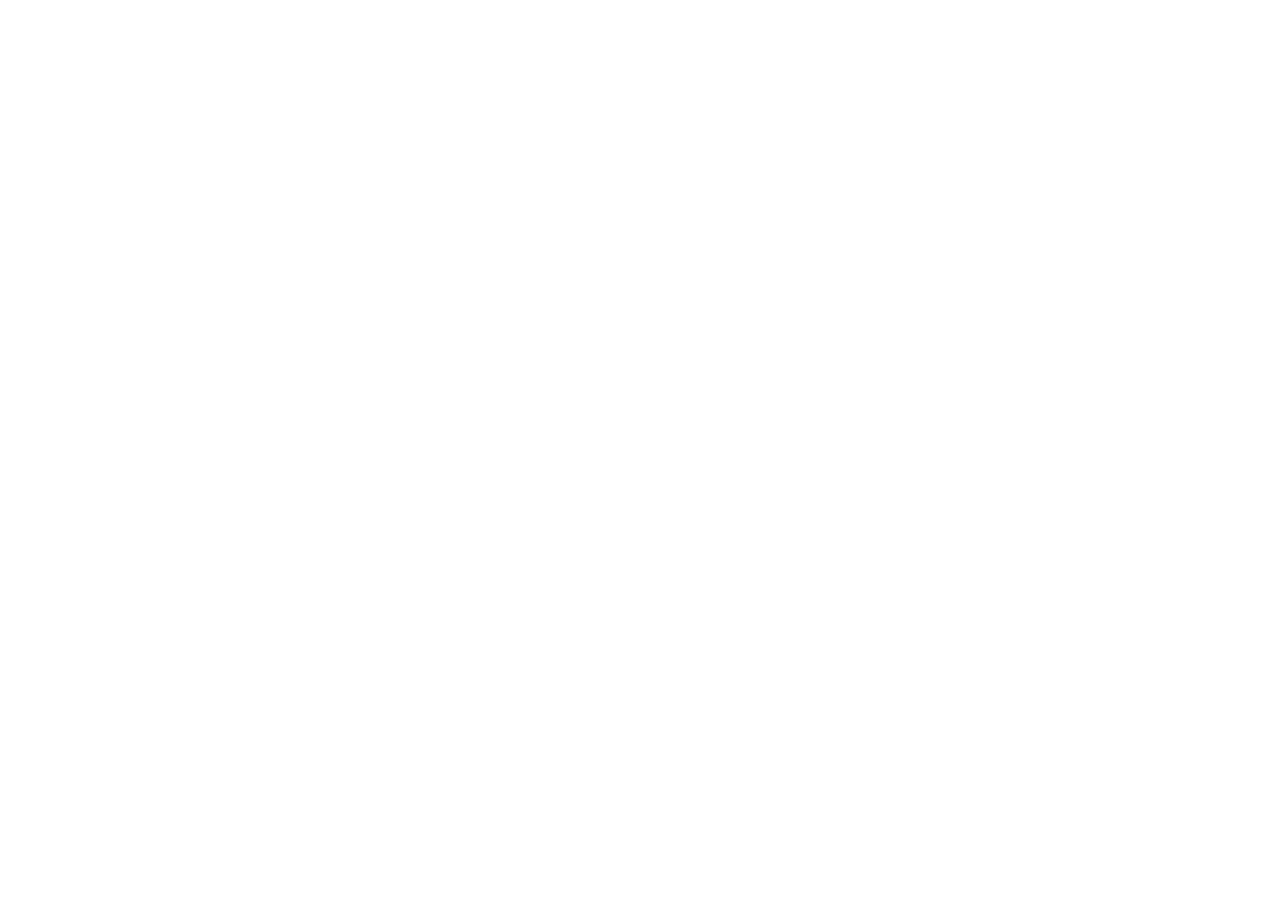
==== index.html @ ba30b6e1 "Initial commit" ====
<!DOCTYPE html>
<html lang="en">
<head>
    <meta charset="UTF-8">
    <title>Iboroubi Index</title>
    <link rel="stylesheet" href="bower_components/bootstrap/dist/css/bootstrap.min.css">
    <link rel="stylesheet" href="css/main.css">
    <script src="bower_components/jquery/dist/jquery.min.js"></script>
    <script src="bower_components/bootstrap/dist/js/bootstrap.min.js"></script>
    <script src="js/main.js"></script>
</head>
<body>
    <header>
        
    </header>
    <main>
        
    </main>
    <footer>
        
    </footer>
</body>
</html>
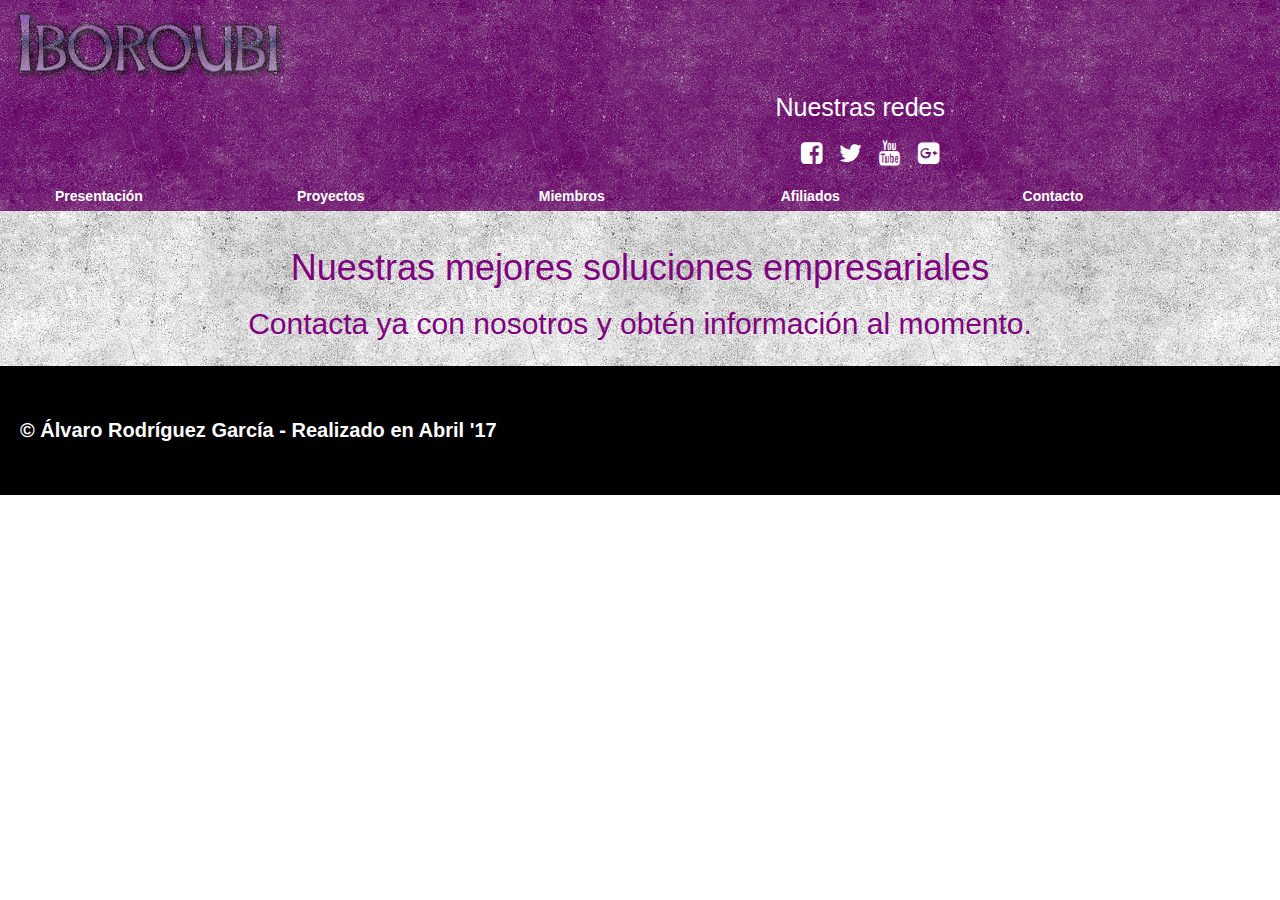
==== commit fb85f8fd: "cambios" ====
--- a/index.html
+++ b/index.html
@@ -2,8 +2,10 @@
 <html lang="en">
 <head>
     <meta charset="UTF-8">
+    <meta name="viewport" content="width=device-width, user-scalable=no, width=380">
     <title>Iboroubi Index</title>
     <link rel="stylesheet" href="bower_components/bootstrap/dist/css/bootstrap.min.css">
+    <link rel="stylesheet" href="css/font-awesome.min.css">
     <link rel="stylesheet" href="css/main.css">
     <script src="bower_components/jquery/dist/jquery.min.js"></script>
     <script src="bower_components/bootstrap/dist/js/bootstrap.min.js"></script>
@@ -11,13 +13,55 @@
 </head>
 <body>
     <header>
-        
+        <div class="container-fluid">
+            <div class="row">
+                <div class="fondo_animado"></div>
+                <div class="col-fixed-logo">
+                    
+                </div>
+                <div class="col-xs-1 hidden-md hidden-lg">
+                    
+                </div>
+                <div class="col-xs-8 col-md-9 redes">
+                    <p>
+                        Nuestras redes
+                    </p>
+                    <p>
+                        <span class="fa fa-fw fa-facebook-square"></span>
+                        <span class="fa fa-fw fa-twitter"></span>
+                        <span class="fa fa-fw fa-youtube"></span>
+                        <span class="fa fa-fw fa-google-plus-square"></span>
+                    </p>
+                </div>
+                <div class="col-md-12 visible-md visible-lg menu">
+                    <nav class="menu-escritorio">
+                        <ul>
+                            <li><a href="home.html">Presentación</a></li>
+                            <li><a href=".html">Proyectos</a></li>
+                            <li><a href=".html">Miembros</a></li>
+                            <li><a href=".html">Afiliados</a></li>
+                            <li><a href=".html">Contacto</a></li>
+                        </ul>
+                    </nav>
+                </div>
+            </div>
+        </div>
     </header>
     <main>
-        
+       <video width="100%" height="30%" autoplay muted loop>
+           <source src="videos/intel.mp4" type="video/mp4">
+           Your browser does not support the video tag.
+       </video>
+        <div class="intel_video">
+           <div class="intel_video_overlay">
+               <h1>Nuestras mejores soluciones empresariales</h1>
+               <h2>Contacta ya con nosotros y obtén información al momento.</h2>
+           </div>
+            <div class="transgrunge"></div>
+       </div>
     </main>
     <footer>
-        
+        © Álvaro Rodríguez García - Realizado en Abril '17
     </footer>
 </body>
 </html>--- a/css/main.css
+++ b/css/main.css
@@ -0,0 +1,141 @@
+* {
+    box-sizing: border-box;
+}
+
+/*header .row > div {
+    display: flex;
+    align-items: center;
+}*/
+
+header .row {
+    position: relative;
+}
+
+header .row {
+    background-color: #660066;
+    overflow: hidden;
+}
+
+header .row > .col-fixed-logo {
+    background-image: url(../img/logo-mediano.png);
+    background-repeat: no-repeat;
+    background-position: center;
+    height: 90px;
+    width: 300px;
+}
+
+@media (max-width: 768px) {
+  header .row > .col-fixed-logo {
+    background-image: url(../img/logo-peque.png);
+      width: 175px;
+  }
+}
+
+.fondo_animado {
+    position: absolute;
+    width: 100%;
+    height: 100%;
+    background-image: url(../img/transgrunge.png);
+    animation: slide 60s linear infinite;
+    width: 5076px;
+}
+
+a, a:active, a:visited {
+    color: purple;
+}
+
+a:hover {
+    color: black;
+    text-decoration: none;
+}
+
+.menu {
+    height: 30px;
+    line-height: 30px;
+}
+
+.menu-escritorio {
+    
+}
+
+.menu-escritorio li {
+    display: inline-block;
+    list-style-type: none;
+    width: calc(100% / 5 - 4px);
+}
+
+.redes {
+    text-align: right;
+    font-size: 25px;
+    color: white;
+}
+
+.redes span:hover {
+    text-decoration: underline;
+    cursor: pointer;
+}
+
+.menu-escritorio a {
+    color: white;
+    font-weight: bold;
+}
+
+.menu-escritorio a,
+.redes span:hover {
+    transition: 1s;
+}
+
+.menu-escritorio a:hover,
+.redes span:hover{
+    color: #ff00ff;
+}
+
+/* ---- */
+
+main {
+    position: relative;
+}
+
+.intel_video {
+    position: absolute;
+    width: 100%;
+    height: 100%;
+    top: 0;
+    display: flex;
+    align-items: center;
+}
+
+.transgrunge {
+    position: absolute;
+    float: left;
+    background-image: url(../img/transgrunge.png);
+    width: 100%;
+    height: 100%;
+    z-index: 1;
+    filter: invert(1) grayscale(100%);
+}
+
+.intel_video_overlay {
+    position: absolute;
+    width: 100%;
+    text-align: center;
+    color: purple;
+    z-index: 2;
+}
+
+footer {
+    background-color: black;
+    color: white;
+    padding: 50px 20px;
+    font-size: 20px;
+    font-weight: bold;
+}
+
+@keyframes slide {
+  0%{
+    transform: translate3d(0, 0, 0);
+  }
+  100%{
+    transform: translate3d(-1692px, 0, 0);
+  }
+}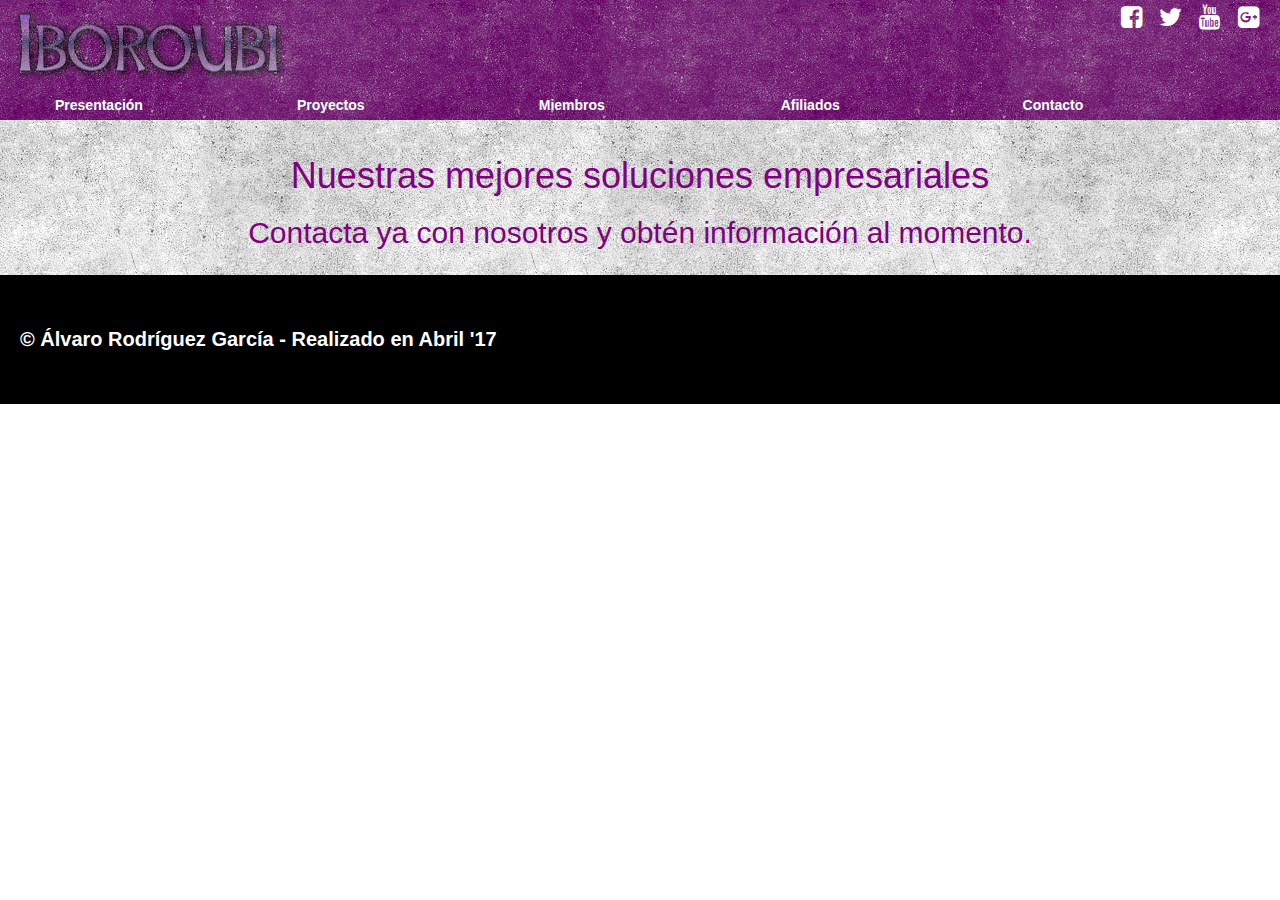
==== commit 2e70c2e6: "Puntos de ruptura" ====
--- a/index.html
+++ b/index.html
@@ -2,11 +2,15 @@
 <html lang="en">
 <head>
     <meta charset="UTF-8">
-    <meta name="viewport" content="width=device-width, user-scalable=no, width=380">
+    <meta name="viewport" content="width=device-width, user-scalable=no, width=365">
     <title>Iboroubi Index</title>
     <link rel="stylesheet" href="bower_components/bootstrap/dist/css/bootstrap.min.css">
     <link rel="stylesheet" href="css/font-awesome.min.css">
     <link rel="stylesheet" href="css/main.css">
+    <link rel='stylesheet' media='(max-width: 480px)' href='css/xs.css' />
+    <link rel='stylesheet' media='screen and (min-width: 481px) and (max-width: 992px)' href='css/sm.css' />
+    <link rel='stylesheet' media='screen and (min-width: 993px) and (max-width: 1200px)' href='css/md.css' />
+    <link rel='stylesheet' media='(max-width: 1201px)' href='css/lg.css' />
     <script src="bower_components/jquery/dist/jquery.min.js"></script>
     <script src="bower_components/bootstrap/dist/js/bootstrap.min.js"></script>
     <script src="js/main.js"></script>
@@ -19,19 +23,23 @@
                 <div class="col-fixed-logo">
                     
                 </div>
-                <div class="col-xs-1 hidden-md hidden-lg">
-                    
-                </div>
-                <div class="col-xs-8 col-md-9 redes">
-                    <p>
-                        Nuestras redes
-                    </p>
-                    <p>
-                        <span class="fa fa-fw fa-facebook-square"></span>
-                        <span class="fa fa-fw fa-twitter"></span>
-                        <span class="fa fa-fw fa-youtube"></span>
-                        <span class="fa fa-fw fa-google-plus-square"></span>
-                    </p>
+                <div class="container-fluid submenu">
+                    <div class="row">
+                        <div class="col-xs-2 hidden-md hidden-lg">
+
+                        </div>
+                        <div class="col-xs-10 col-sm-12 redes">
+                            <p class="visible-md">
+                                Nuestras redes
+                            </p>
+                            <p>
+                                <span class="fa fa-fw fa-facebook-square"></span>
+                                <span class="fa fa-fw fa-twitter"></span>
+                                <span class="fa fa-fw fa-youtube"></span>
+                                <span class="fa fa-fw fa-google-plus-square"></span>
+                            </p>
+                        </div>
+                    </div>
                 </div>
                 <div class="col-md-12 visible-md visible-lg menu">
                     <nav class="menu-escritorio">
--- a/css/main.css
+++ b/css/main.css
@@ -9,11 +9,11 @@
 
 header .row {
     position: relative;
+    overflow: hidden;
 }
 
-header .row {
+header > .container-fluid > .row {
     background-color: #660066;
-    overflow: hidden;
 }
 
 header .row > .col-fixed-logo {
@@ -22,13 +22,32 @@
     background-position: center;
     height: 90px;
     width: 300px;
+    float: left;
 }
 
 @media (max-width: 768px) {
-  header .row > .col-fixed-logo {
-    background-image: url(../img/logo-peque.png);
-      width: 175px;
-  }
+    header .row-fluid > .col-fixed-logo {
+        background-image: url(../img/logo-peque.png);
+        width: 175px;
+    }
+    .redes {
+        font-size: 18px!important;
+    }
+    header .row > .col-fixed-logo {
+        background-image: url(../img/logo-peque.png);
+        height: 65px!important;
+        width: 180px!important;
+    }
+    .submenu {
+        height: 65px!important;
+        line-height: 65px!important;
+    }
+}
+
+@media screen and (min-width: 768px) and (max-width: 992px) {
+    .redes {
+        line-height: 90px!important;
+    }
 }
 
 .fondo_animado {
@@ -90,6 +109,11 @@
     color: #ff00ff;
 }
 
+.submenu {
+    float: right;
+    height: 90px;
+}
+
 /* ---- */
 
 main {
--- a/css/xs.css
+++ b/css/xs.css
@@ -0,0 +1,8 @@
+.submenu {
+    width: inherit!important;
+}
+
+    .submenu {
+        height: 65px!important;
+        line-height: 65px!important;
+    }--- a/css/sm.css
+++ b/css/sm.css
@@ -0,0 +1,4 @@
+/*.submenu {
+    display: flex;
+    align-items: center;
+}*/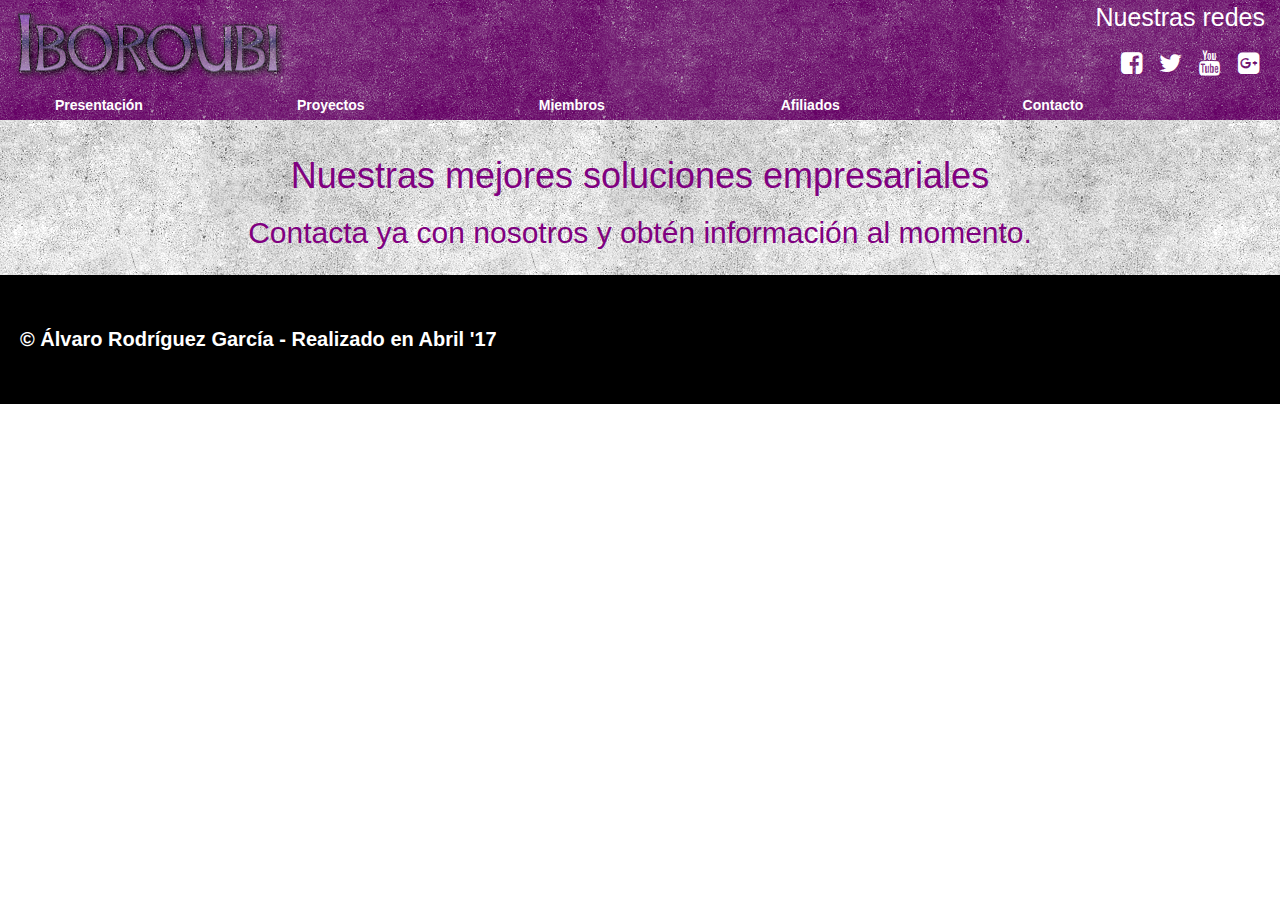
==== commit c81b2ca7: "Menu desplegable sin contenido" ====
--- a/index.html
+++ b/index.html
@@ -26,10 +26,10 @@
                 <div class="container-fluid submenu">
                     <div class="row">
                         <div class="col-xs-2 hidden-md hidden-lg">
-
+                            <span class="glyphicon glyphicon-menu-hamburger boton-menu"></span>
                         </div>
-                        <div class="col-xs-10 col-sm-12 redes">
-                            <p class="visible-md">
+                        <div class="col-xs-10 col-md-12 redes">
+                            <p class="visible-md visible-lg">
                                 Nuestras redes
                             </p>
                             <p>
@@ -56,17 +56,26 @@
         </div>
     </header>
     <main>
-       <video width="100%" height="30%" autoplay muted loop>
-           <source src="videos/intel.mp4" type="video/mp4">
-           Your browser does not support the video tag.
-       </video>
-        <div class="intel_video">
-           <div class="intel_video_overlay">
-               <h1>Nuestras mejores soluciones empresariales</h1>
-               <h2>Contacta ya con nosotros y obtén información al momento.</h2>
-           </div>
-            <div class="transgrunge"></div>
-       </div>
+      <div class="container-fluid">
+            <div class="row">
+                <div class="col-xs-4 hidden-md hidden-lg menu-desp">
+                
+                </div>
+                <div class="col-xs-8 col-md-12 contenido">
+                    <video width="100%" height="30%" autoplay muted loop>
+                       <source src="videos/intel.mp4" type="video/mp4">
+                       Your browser does not support the video tag.
+                   </video>
+                    <div class="intel_video">
+                       <div class="intel_video_overlay">
+                           <h1>Nuestras mejores soluciones empresariales</h1>
+                           <h2>Contacta ya con nosotros y obtén información al momento.</h2>
+                       </div>
+                        <div class="transgrunge"></div>
+                   </div>
+                </div>
+          </div>
+        </div>
     </main>
     <footer>
         © Álvaro Rodríguez García - Realizado en Abril '17
--- a/css/main.css
+++ b/css/main.css
@@ -42,12 +42,22 @@
         height: 65px!important;
         line-height: 65px!important;
     }
+    .boton-menu {
+        font-size: 18px!important;
+        top: 4px!important;
+    }
 }
 
 @media screen and (min-width: 768px) and (max-width: 992px) {
-    .redes {
+    .submenu {
         line-height: 90px!important;
     }
+}
+
+.boton-menu {
+    color: white;
+    font-size: 25px;
+    top: 8px;
 }
 
 .fondo_animado {
@@ -100,12 +110,12 @@
 }
 
 .menu-escritorio a,
-.redes span:hover {
+header span:hover {
     transition: 1s;
 }
 
 .menu-escritorio a:hover,
-.redes span:hover{
+header span:hover{
     color: #ff00ff;
 }
 
@@ -118,6 +128,10 @@
 
 main {
     position: relative;
+}
+
+.contenido {
+    padding: 0!important;
 }
 
 .intel_video {
--- a/css/xs.css
+++ b/css/xs.css
@@ -1,8 +1,13 @@
 .submenu {
     width: inherit!important;
+    height: 65px!important;
+    line-height: 65px!important;
 }
 
-    .submenu {
-        height: 65px!important;
-        line-height: 65px!important;
-    }+main h1 {
+    font-size: 20px;
+}
+
+main h2 {
+    font-size: 14px;
+}--- a/css/sm.css
+++ b/css/sm.css
@@ -1,4 +1,7 @@
-/*.submenu {
-    display: flex;
-    align-items: center;
-}*/+main h1 {
+    font-size: 24px;
+}
+
+main h2 {
+    font-size: 18px;
+}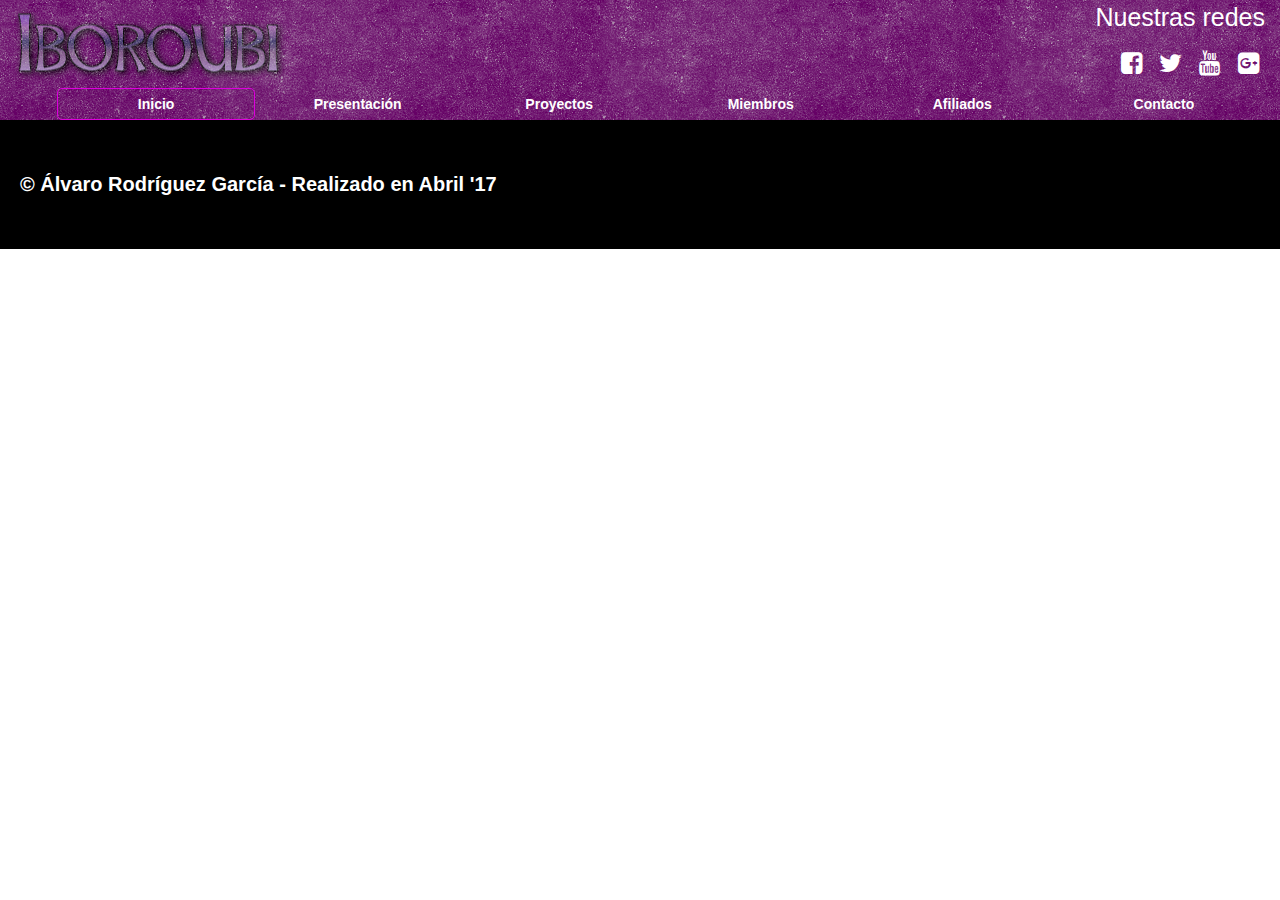
==== commit b62d0ea7: "Carga dinamica" ====
--- a/index.html
+++ b/index.html
@@ -17,68 +17,13 @@
 </head>
 <body>
     <header>
-        <div class="container-fluid">
-            <div class="row">
-                <div class="fondo_animado"></div>
-                <div class="col-fixed-logo">
-                    
-                </div>
-                <div class="container-fluid submenu">
-                    <div class="row">
-                        <div class="col-xs-2 hidden-md hidden-lg">
-                            <span class="glyphicon glyphicon-menu-hamburger boton-menu"></span>
-                        </div>
-                        <div class="col-xs-10 col-md-12 redes">
-                            <p class="visible-md visible-lg">
-                                Nuestras redes
-                            </p>
-                            <p>
-                                <span class="fa fa-fw fa-facebook-square"></span>
-                                <span class="fa fa-fw fa-twitter"></span>
-                                <span class="fa fa-fw fa-youtube"></span>
-                                <span class="fa fa-fw fa-google-plus-square"></span>
-                            </p>
-                        </div>
-                    </div>
-                </div>
-                <div class="col-md-12 visible-md visible-lg menu">
-                    <nav class="menu-escritorio">
-                        <ul>
-                            <li><a href="home.html">Presentación</a></li>
-                            <li><a href=".html">Proyectos</a></li>
-                            <li><a href=".html">Miembros</a></li>
-                            <li><a href=".html">Afiliados</a></li>
-                            <li><a href=".html">Contacto</a></li>
-                        </ul>
-                    </nav>
-                </div>
-            </div>
-        </div>
+
     </header>
     <main>
-      <div class="container-fluid">
-            <div class="row">
-                <div class="col-xs-4 hidden-md hidden-lg menu-desp">
-                
-                </div>
-                <div class="col-xs-8 col-md-12 contenido">
-                    <video width="100%" height="30%" autoplay muted loop>
-                       <source src="videos/intel.mp4" type="video/mp4">
-                       Your browser does not support the video tag.
-                   </video>
-                    <div class="intel_video">
-                       <div class="intel_video_overlay">
-                           <h1>Nuestras mejores soluciones empresariales</h1>
-                           <h2>Contacta ya con nosotros y obtén información al momento.</h2>
-                       </div>
-                        <div class="transgrunge"></div>
-                   </div>
-                </div>
-          </div>
-        </div>
+      
     </main>
     <footer>
-        © Álvaro Rodríguez García - Realizado en Abril '17
+        
     </footer>
 </body>
 </html>--- a/css/main.css
+++ b/css/main.css
@@ -90,7 +90,7 @@
 .menu-escritorio li {
     display: inline-block;
     list-style-type: none;
-    width: calc(100% / 5 - 4px);
+    width: calc(100% / 6 - 4px);
 }
 
 .redes {
@@ -104,9 +104,25 @@
     cursor: pointer;
 }
 
+.menu-escritorio {
+    text-align: center;
+    position: relative;
+    top: -2px;
+}
+
 .menu-escritorio a {
     color: white;
     font-weight: bold;
+}
+
+.menu-escritorio .active {
+    border: 1px solid #dd00dd;
+    border-radius: 5px;
+    transition: 1s;
+}
+
+.menu-escritorio .active:hover {
+    border: 1px solid black;
 }
 
 .menu-escritorio a,
@@ -122,6 +138,48 @@
 .submenu {
     float: right;
     height: 90px;
+}
+
+.menu-peque ul {
+    padding: 10px;
+}
+
+.menu-peque li {
+    list-style-type: none;
+    padding: 5px;
+    transition: 1s;
+}
+
+.menu-peque .active {
+    background-color: red;
+    background-image: url(../img/close.png);
+    background-repeat: no-repeat;
+    background-position: calc(100% - 5px) center;
+    background-size: 24px;
+}
+
+.menu-peque .active:hover {
+    background-color: gray;
+    transition: background-color 1s ease;
+}
+
+.menu-peque .active:hover a,
+.menu-peque li:hover a,
+.menu-peque .active:not(:hover) a,
+.menu-peque li:not(:hover) a {
+      transition: color 1s ease; 
+}
+
+.menu-peque .active:hover a {
+    color: white;
+}
+
+.menu-peque li:hover {
+    background-color: lightgray;
+}
+
+.menu-peque li:hover a {
+    color: black;
 }
 
 /* ---- */
